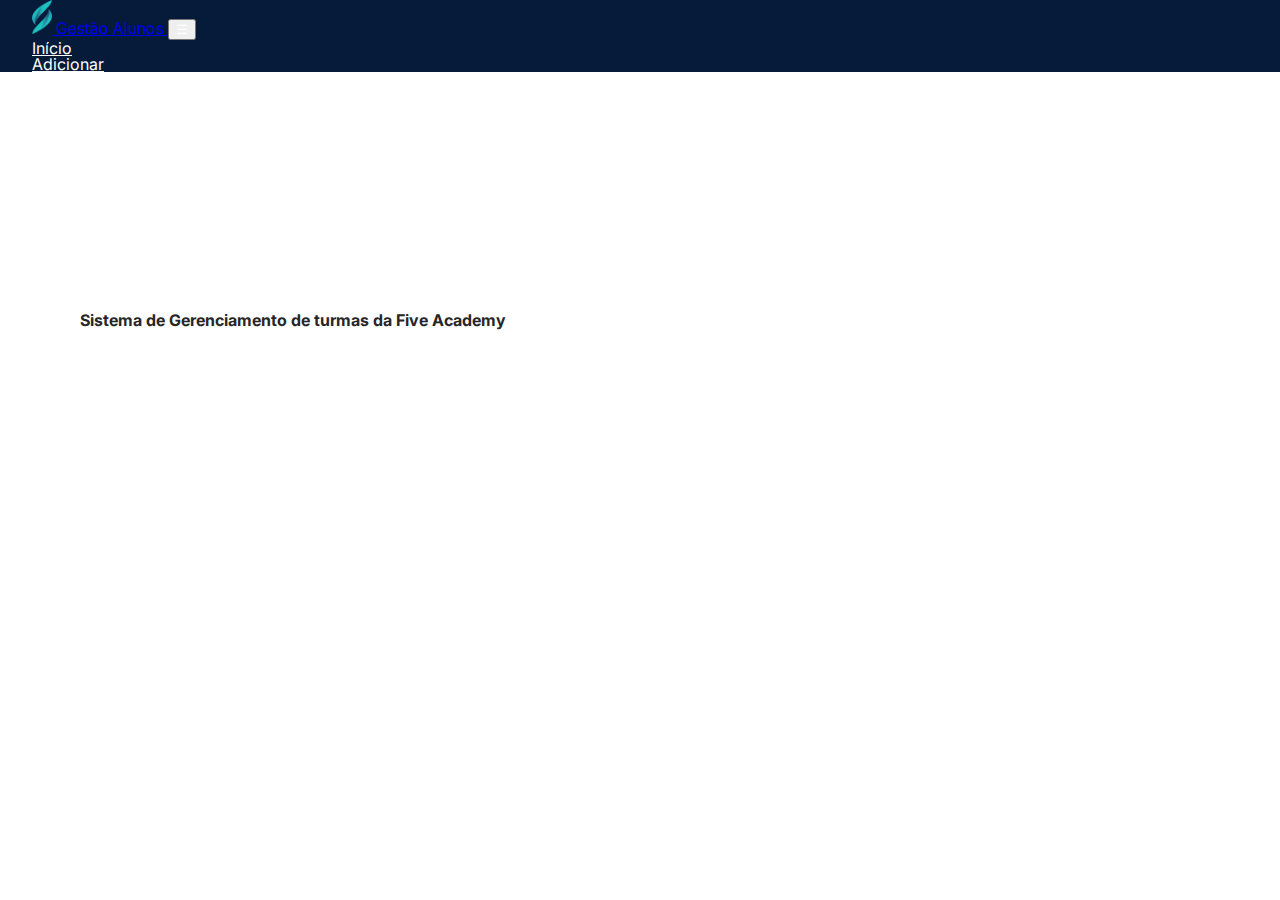
==== index.html @ 74864541 "preencher forms" ====
<!DOCTYPE html>
<html lang="pt-br">

<head>
    <meta charset="UTF-8">
    <meta http-equiv="X-UA-Compatible" content="IE=edge">
    <meta name="viewport" content="width=device-width, initial-scale=1.0">
    <title>Gestão turmas</title>
    <link rel="stylesheet" href="css/reset.css">
    <link rel="stylesheet" href="css/style.css">
    <link href="https://fonts.googleapis.com/css2?family=Inter&display=swap" rel="stylesheet">
    <link href="https://cdn.jsdelivr.net/npm/bootstrap@5.1.3/dist/css/bootstrap.min.css" rel="stylesheet"
        integrity="sha384-1BmE4kWBq78iYhFldvKuhfTAU6auU8tT94WrHftjDbrCEXSU1oBoqyl2QvZ6jIW3" crossorigin="anonymous">
</head>

<body>

    <header class="header fixed-top">
        <nav class="navbar navbar-expand-lg header__nav">
            <div class="container-fluid p-0">
                <a class="navbar-brand text-light" href="index.html">
                    <img src="assets/img/logo.png" alt="logo" width="20" class="me-4">
                    Gestão Alunos
                </a>
                <button class="navbar-toggler" type="button" data-bs-toggle="collapse" data-bs-target="#navbarNav"
                    aria-controls="navbarNav" aria-expanded="false" aria-label="Toggle navigation">
                    <span class="header__menu-icon">&#9776;</span>
                </button>
                <div class="collapse navbar-collapse justify-content-end" id="navbarNav">
                    <ul class="navbar-nav gap-3">
                        <li class="nav-item">
                            <a class="nav-link link" aria-current="page" href="index.html">Início</a>
                        </li>
                        <li class="nav-item">
                            <a class="nav-link link" href="add-form.html">Adicionar</a>
                        </li>
                    </ul>
                </div>
            </div>
        </nav>
    </header>

    <menu class="menu">
        <li class="menu__item">
            <a class="menu__a" href="index.html"> Início </a>
        </li>
        <li class="menu__item">
            <a class="menu__a" href="add-form.html"> Adicionar </a>
        </li>
    </menu>

    <main class="main">

        <section class="row m-0 gap-5 justify-content-center main__section" id="secao">
            <h1 class="text-center main__h1">Sistema de Gerenciamento de turmas da Five Academy</h1>

            <!-- <article class="card col-12 col-md-6 col-lg-4 col-xl-3">
                <div class="card__top top">
                    <figure class="card__imgcontainer">
                        <img class="card__img" src="assets/img/manigold.png" alt="imagem usuário">
                    </figure>

                    <div class="card__texts">
                        <span class="card__name">Gabriel Cardoso</span>
                        <span class="card__birthdate">20/07/2002</span>
                    </div>
                </div>

                <div class="card__middle middle">
                    <span class="card__obs-title">Observações</span>
                    <span class="card__obs">Lorem ipsum dolor sit amet, consectetur adipisicing elit. Illo neque
                        perferendis harum ab similique omnis, totam culpa deserunt a voluptates error quam assumenda
                        inventore modi ratione animi! Aperiam, eos neque!
                    </span>
                </div>

                <div class="card__bottom">
                    <a class="card__a" href="edit-form.html">editar</a>
                </div>
            </article> -->

        </section>
    </main>

    <script src="https://cdn.jsdelivr.net/npm/bootstrap@5.1.3/dist/js/bootstrap.bundle.min.js"
        integrity="sha384-ka7Sk0Gln4gmtz2MlQnikT1wXgYsOg+OMhuP+IlRH9sENBO0LRn5q+8nbTov4+1p" crossorigin="anonymous">
    </script>

    <script src="js/monta-card.js"></script>
    <script src="js/get-alunos.js"></script>
    <script src="js/patch-alunos.js"></script>
</body>

</html>
---- css/style.css ----
.main-forms {
  margin: 10rem 0 5rem 13%;
  font-family: "Inter", sans-serif;
}
@media (max-width: 767.98px) {
  .main-forms {
    margin: 10rem auto;
  }
}
@media (min-width: 768px) and (max-width: 1280px) {
  .main-forms {
    margin: 10rem auto;
  }
}
.main-forms__title {
  font-weight: 700;
  color: #272626;
}
.main-forms__section {
  max-width: 100%;
  padding: 5rem;
}
.main-forms__form {
  border: 1px solid #C4C4C4;
  border-radius: 10px;
}

.header {
  font-family: "Inter", sans-serif;
  background-color: #061B3A;
}
.header__nav {
  padding: 0 2rem;
}
.header__menu-icon {
  color: #FEFEFE;
}
.header .link {
  color: #FEFEFE;
}
.header .link:hover {
  color: #717171;
}

.menu {
  font-family: "Inter", sans-serif;
  height: 100%;
  margin-top: 3.5rem;
  width: 13%;
  background-color: #061B3A;
  position: fixed;
  z-index: 1;
  top: 0;
  left: 0;
  overflow: hidden;
}
@media (max-width: 767.98px) {
  .menu {
    display: none;
  }
}
@media (min-width: 768px) and (max-width: 1280px) {
  .menu {
    display: none;
  }
}
.menu__item {
  display: flex;
  width: 100%;
}
.menu__a {
  color: #FEFEFE;
  text-decoration: none;
  padding: 12px 2rem;
  font-size: 1em;
  width: 100%;
}
.menu__a:hover {
  background-color: #FFFFFF;
  color: #061B3A;
}

.main {
  margin: 10rem 0 5rem 13%;
  font-family: "Inter", sans-serif;
}
@media (max-width: 767.98px) {
  .main {
    margin: 10rem auto;
  }
}
@media (min-width: 768px) and (max-width: 1280px) {
  .main {
    margin: 10rem auto;
  }
}
.main__section {
  max-width: 100%;
  padding: 5rem;
}
@media (max-width: 767.98px) {
  .main__section {
    padding: 0.5rem;
  }
}
.main__h1 {
  color: #272626;
  font-weight: bold;
}
.main .card {
  width: 45%;
  border: 1px solid #C4C4C4;
  border-radius: 10px;
  padding: 1rem;
}
@media (max-width: 767.98px) {
  .main .card {
    width: 100%;
    border: 1px solid transparent;
  }
}
@media (min-width: 1200px) {
  .main .card .top {
    transition: 200ms;
  }
  .main .card .middle {
    transition: 400ms;
  }
  .main .card:hover {
    border-top: 1px solid transparent;
    border-radius: 0 0 10px 10px;
    cursor: default;
  }
  .main .card:hover .top {
    transform: translateY(-3rem);
    border-bottom: 1px solid transparent;
  }
  .main .card:hover .middle {
    transform: translateY(-2rem);
  }
}
.main .card__top {
  display: flex;
  align-items: center;
  gap: 20px;
  border-bottom: 1px solid #C4C4C4;
  padding-bottom: 1rem;
}
.main .card__imgcontainer {
  width: 70px;
  height: 70px;
  margin: 0;
}
.main .card__img {
  width: 100%;
  height: 100%;
  border-radius: 50px;
  object-fit: cover;
}
.main .card__texts {
  display: flex;
  flex-direction: column;
}
.main .card__name {
  font-weight: bold;
  color: #272626;
}
.main .card__birthdate {
  color: #717171;
}
.main .card__middle {
  margin: 1rem 0;
  display: flex;
  flex-direction: column;
  padding-bottom: 1rem;
}
.main .card__obs-title {
  font-weight: bold;
  font-size: 1.1em;
  margin-bottom: 10px;
  color: #272626;
}
.main .card__obs {
  color: #272626;
}
.main .card__bottom {
  display: flex;
  justify-content: flex-end;
}
.main .card__a {
  text-decoration: none;
}
.main .card__a:hover {
  text-decoration: underline;
}

/*# sourceMappingURL=style.css.map */
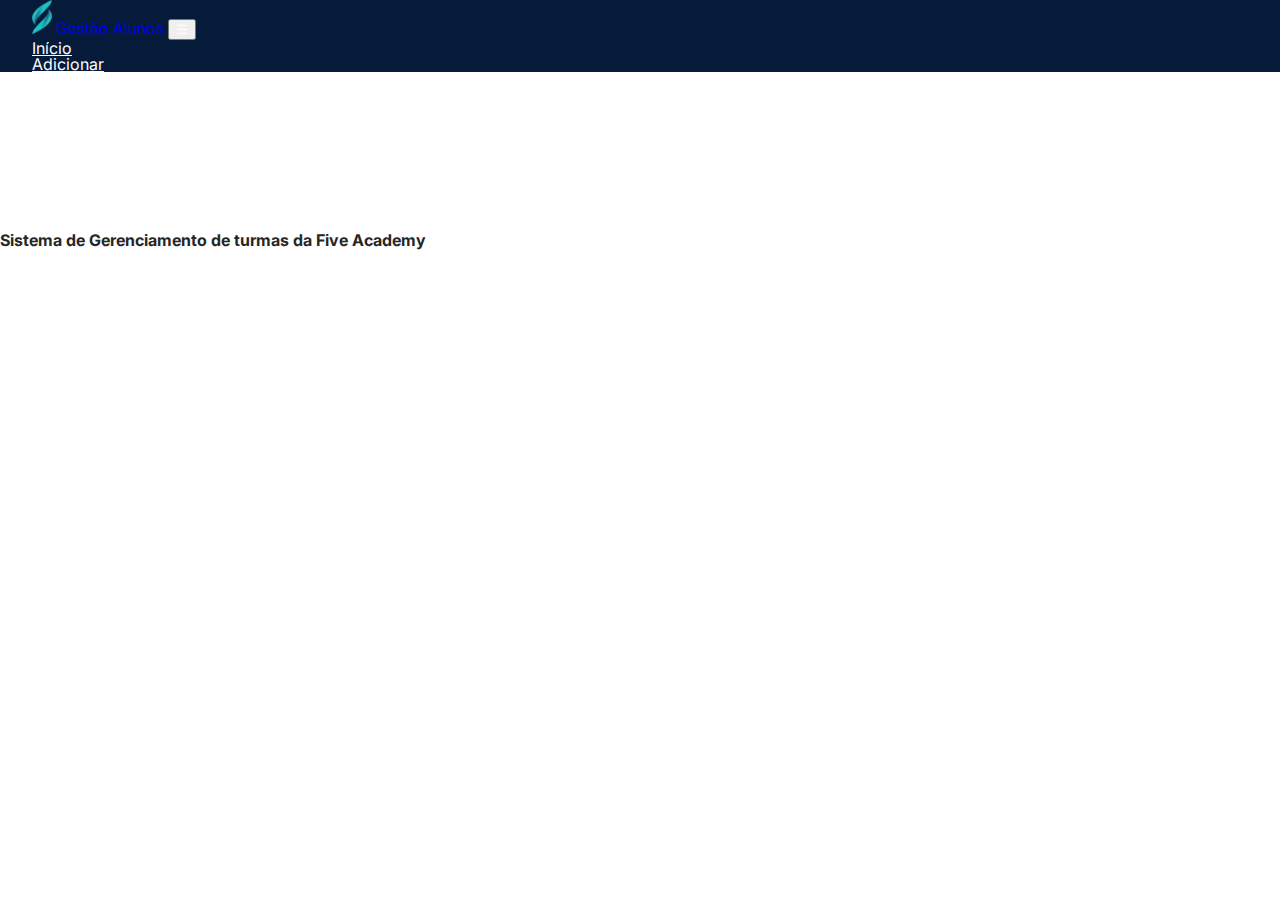
==== commit ef577d1b: "alterado a forma de montagem dos cards e get agora através do fetch" ====
--- a/index.html
+++ b/index.html
@@ -51,8 +51,9 @@
 
     <main class="main">
 
-        <section class="row m-0 gap-5 justify-content-center main__section" id="secao">
-            <h1 class="text-center main__h1">Sistema de Gerenciamento de turmas da Five Academy</h1>
+        <h1 class="text-center my-5 main__h1">Sistema de Gerenciamento de turmas da Five Academy</h1>
+
+        <section class="row m-0 gap-5 justify-content-center main__section" id="lista-alunos">
 
             <!-- <article class="card col-12 col-md-6 col-lg-4 col-xl-3">
                 <div class="card__top top">
@@ -88,7 +89,7 @@
 
     <script src="js/monta-card.js"></script>
     <script src="js/get-alunos.js"></script>
-    <script src="js/patch-alunos.js"></script>
+    <script src="js/preenche-form.js"></script>
 </body>
 
 </html>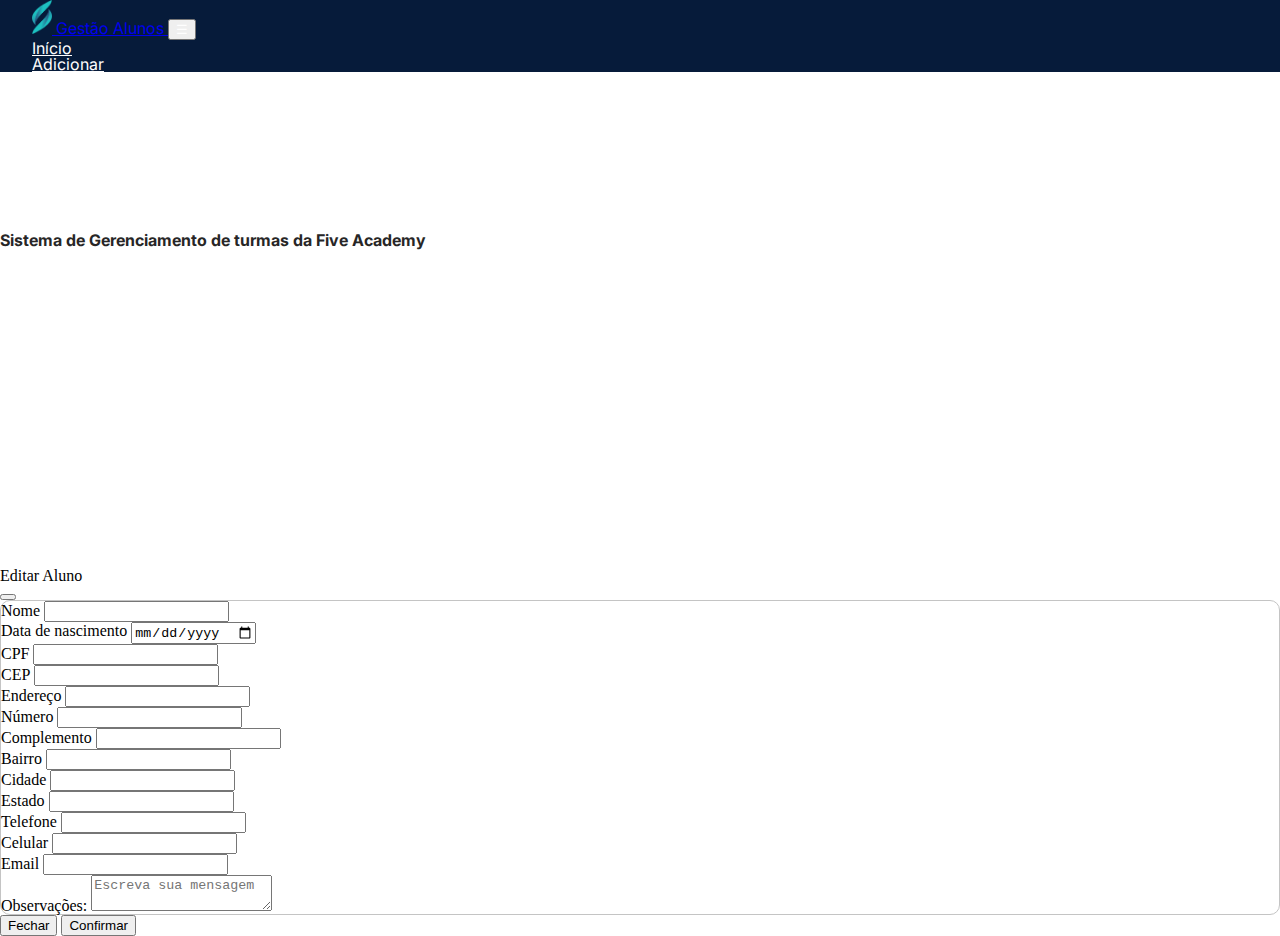
==== commit e0cf1846: "agora o form aparece como um modal, alterado a forma como o conteudo é passado para o form" ====
--- a/index.html
+++ b/index.html
@@ -80,12 +80,104 @@
                 </div>
             </article> -->
 
-        </section>
+            <!-- Modal -->
     </main>
+    <div class="modal fade" id="modal" data-bs-backdrop="static" data-bs-keyboard="false" tabindex="-1"
+        aria-labelledby="staticBackdropLabel" aria-hidden="true">
+        <div class="modal-dialog">
+            <div class="modal-content">
+                <div class="modal-header">
+                    <h5 class="modal-title" id="staticBackdropLabel">Editar Aluno</h5>
+                    <button type="button" class="btn-close" data-bs-dismiss="modal" aria-label="Close"></button>
+                </div>
+
+                <div class="modal-body">
+                    
+                    <form class="main-forms__form p-4 col-12" id="form-editar">
+                        <div class="mb-3">
+                            <label for="nome" class="form-label">Nome</label>
+                            <input type="text" name="nm_pessoa" class="form-control" id="nome">
+                        </div>
+
+                        <div class="mb-3">
+                            <label for="nascimento" class="form-label">Data de nascimento</label>
+                            <input type="date" name="dt_nascimento" class="form-control" id="nascimento">
+                        </div>
+
+                        <div class="mb-3">
+                            <label for="cpf" class="form-label">CPF</label>
+                            <input type="text" name="ds_cpf" class="form-control" id="cpf">
+                        </div>
+
+                        <div class="mb-3">
+                            <label for="cep" class="form-label">CEP</label>
+                            <input type="text" name="ds_cep" class="form-control" id="cep">
+                        </div>
+
+                        <div class="mb-3">
+                            <label for="endereco" class="form-label">Endereço</label>
+                            <input type="text" name="ds_logradouro" class="form-control" id="endereco">
+                        </div>
+
+                        <div class="mb-3">
+                            <label for="numero" class="form-label">Número</label>
+                            <input type="text" name="nr_sequencia" class="form-control" id="numero">
+                        </div>
+
+                        <div class="mb-3">
+                            <label for="complemento" class="form-label">Complemento</label>
+                            <input type="text" name="ds_complemento" class="form-control" id="complemento">
+                        </div>
+
+                        <div class="mb-3">
+                            <label for="bairro" class="form-label">Bairro</label>
+                            <input type="text" name="ds_bairro" class="form-control" id="bairro">
+                        </div>
+
+                        <div class="mb-3">
+                            <label for="cidade" class="form-label">Cidade</label>
+                            <input type="text" name="ds_cidade" class="form-control" id="cidade">
+                        </div>
+
+                        <div class="mb-3">
+                            <label for="estado" class="form-label">Estado</label>
+                            <input type="text" name="estado" class="form-control" id="estado">
+                        </div>
+
+                        <div class="mb-3">
+                            <label for="telefone" class="form-label">Telefone</label>
+                            <input type="tel" name="ds_telefone" class="form-control" id="telefone">
+                        </div>
+
+                        <div class="mb-3">
+                            <label for="celular" class="form-label">Celular</label>
+                            <input type="tel" name="ds_numero" class="form-control" id="celular">
+                        </div>
+
+                        <div class="mb-3">
+                            <label for="email" class="form-label">Email</label>
+                            <input type="email" name="ds_email" class="form-control" id="email">
+                        </div>
+
+                        <div class="mb-3">
+                            <label for="message-text" class="col-form-label">Observações:</label>
+                            <textarea class="form-control" name="ds_observacao" id="message-text"
+                                placeholder="Escreva sua mensagem"></textarea>
+                        </div>
+                </div>
+                <div class="modal-footer">
+                    <button type="button" class="btn btn-secondary" data-bs-dismiss="modal">Fechar</button>
+                    <button type="button" class="btn btn-primary">Confirmar</button>
+                </div>
+            </div>
+        </div>
+    </div>
+
+    <!-- Button trigger modal -->
 
     <script src="https://cdn.jsdelivr.net/npm/bootstrap@5.1.3/dist/js/bootstrap.bundle.min.js"
         integrity="sha384-ka7Sk0Gln4gmtz2MlQnikT1wXgYsOg+OMhuP+IlRH9sENBO0LRn5q+8nbTov4+1p" crossorigin="anonymous">
-    </script>
+        </script>
 
     <script src="js/monta-card.js"></script>
     <script src="js/get-alunos.js"></script>
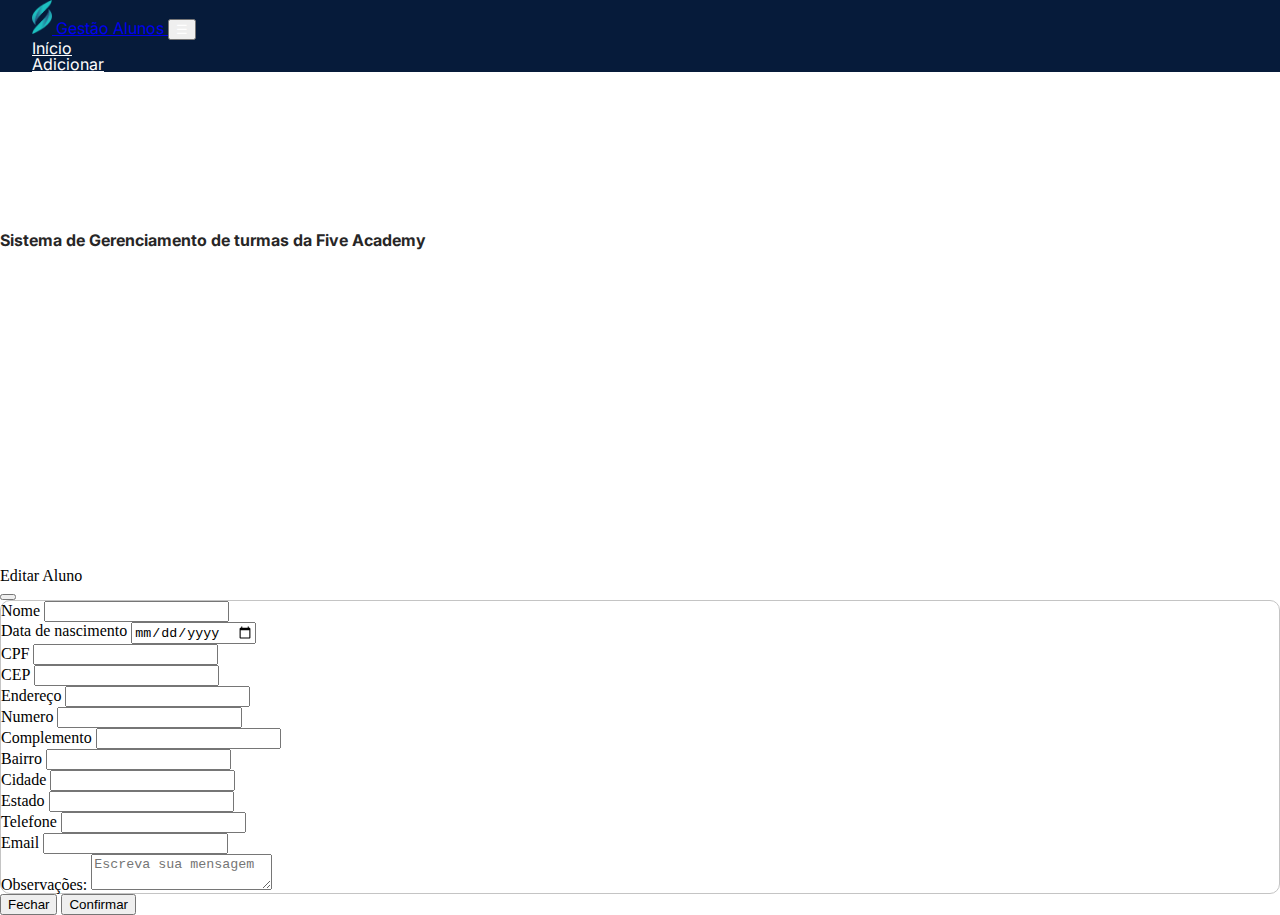
==== commit 8d47476b: "pequenos ajustes no form de editar" ====
--- a/index.html
+++ b/index.html
@@ -113,15 +113,15 @@
                             <label for="cep" class="form-label">CEP</label>
                             <input type="text" name="ds_cep" class="form-control" id="cep">
                         </div>
-
+                        
                         <div class="mb-3">
                             <label for="endereco" class="form-label">Endereço</label>
                             <input type="text" name="ds_logradouro" class="form-control" id="endereco">
                         </div>
 
                         <div class="mb-3">
-                            <label for="numero" class="form-label">Número</label>
-                            <input type="text" name="nr_sequencia" class="form-control" id="numero">
+                            <label for="numero" class="form-label">Numero</label>
+                            <input type="tel" name="ds_numero" class="form-control" id="numero">
                         </div>
 
                         <div class="mb-3">
@@ -150,11 +150,6 @@
                         </div>
 
                         <div class="mb-3">
-                            <label for="celular" class="form-label">Celular</label>
-                            <input type="tel" name="ds_numero" class="form-control" id="celular">
-                        </div>
-
-                        <div class="mb-3">
                             <label for="email" class="form-label">Email</label>
                             <input type="email" name="ds_email" class="form-control" id="email">
                         </div>
@@ -166,8 +161,8 @@
                         </div>
                 </div>
                 <div class="modal-footer">
-                    <button type="button" class="btn btn-secondary" data-bs-dismiss="modal">Fechar</button>
-                    <button type="button" class="btn btn-primary">Confirmar</button>
+                    <button type="button" class="btn btn-secondary" data-bs-dismiss="modal" id="botao-fechar">Fechar</button>
+                    <button type="submit" class="btn btn-primary" id="botao-editar">Confirmar</button>
                 </div>
             </div>
         </div>
@@ -181,7 +176,7 @@
 
     <script src="js/monta-card.js"></script>
     <script src="js/get-alunos.js"></script>
-    <script src="js/preenche-form.js"></script>
+    <script src="js/patch-alunos.js"></script>
 </body>
 
 </html>--- a/css/style.css
+++ b/css/style.css
@@ -108,90 +108,76 @@
   font-weight: bold;
 }
 .main .card {
-  width: 45%;
-  border: 1px solid #C4C4C4;
-  border-radius: 10px;
-  padding: 1rem;
-}
-@media (max-width: 767.98px) {
-  .main .card {
-    width: 100%;
-    border: 1px solid transparent;
-  }
-}
-@media (min-width: 1200px) {
-  .main .card .top {
-    transition: 200ms;
-  }
-  .main .card .middle {
-    transition: 400ms;
-  }
-  .main .card:hover {
-    border-top: 1px solid transparent;
-    border-radius: 0 0 10px 10px;
-    cursor: default;
-  }
-  .main .card:hover .top {
-    transform: translateY(-3rem);
-    border-bottom: 1px solid transparent;
-  }
-  .main .card:hover .middle {
-    transform: translateY(-2rem);
-  }
-}
-.main .card__top {
-  display: flex;
-  align-items: center;
-  gap: 20px;
-  border-bottom: 1px solid #C4C4C4;
-  padding-bottom: 1rem;
-}
-.main .card__imgcontainer {
-  width: 70px;
-  height: 70px;
-  margin: 0;
+  overflow: hidden;
+  border: 1px solid transparent;
+  padding: 0;
 }
 .main .card__img {
   width: 100%;
-  height: 100%;
-  border-radius: 50px;
+  height: 200px;
   object-fit: cover;
+  border-top-left-radius: 10px;
+  border-top-right-radius: 10px;
 }
-.main .card__texts {
-  display: flex;
-  flex-direction: column;
+.main .card__conteudo {
+  border: 1px solid #C4C4C4;
+  padding: 1rem;
+  border-bottom-left-radius: 10px;
+  border-bottom-right-radius: 10px;
+  display: grid;
+  grid-template-columns: auto auto;
 }
 .main .card__name {
   font-weight: bold;
-  color: #272626;
+  color: #061B3A;
+  font-size: 1.1em;
 }
 .main .card__birthdate {
   color: #717171;
+  justify-self: flex-end;
 }
-.main .card__middle {
-  margin: 1rem 0;
-  display: flex;
-  flex-direction: column;
-  padding-bottom: 1rem;
+.main .card__title-dados {
+  grid-column: span 2;
+  margin-bottom: 0.3rem;
+  margin-top: 1rem;
+  font-weight: bold;
+  font-size: 1.07em;
+  color: #272626;
 }
-.main .card__obs-title {
+.main .card__right {
+  justify-self: flex-end;
+  color: #717171;
+}
+.main .card__left {
+  color: #717171;
+}
+.main .card__title-obs {
   font-weight: bold;
-  font-size: 1.1em;
-  margin-bottom: 10px;
+  font-size: 1.07em;
   color: #272626;
+  justify-self: flex-start;
+  margin-top: 1rem;
 }
 .main .card__obs {
   color: #272626;
+  grid-column: span 2;
 }
-.main .card__bottom {
-  display: flex;
-  justify-content: flex-end;
+.main .card__button {
+  border: 1px solid transparent;
+  padding: 10px;
+  margin-top: 2rem;
+  background-color: #398AB9;
+  color: #eeeeee;
+  font-weight: bold;
+  text-transform: uppercase;
+  border-radius: 5px;
+  transition: 200ms;
+  grid-column: span 2;
 }
-.main .card__a {
-  text-decoration: none;
-}
-.main .card__a:hover {
-  text-decoration: underline;
+.main .card__button:hover {
+  border: 1px solid #398AB9;
+  background-color: #fff;
+  color: #398AB9;
 }
 
 /*# sourceMappingURL=style.css.map */
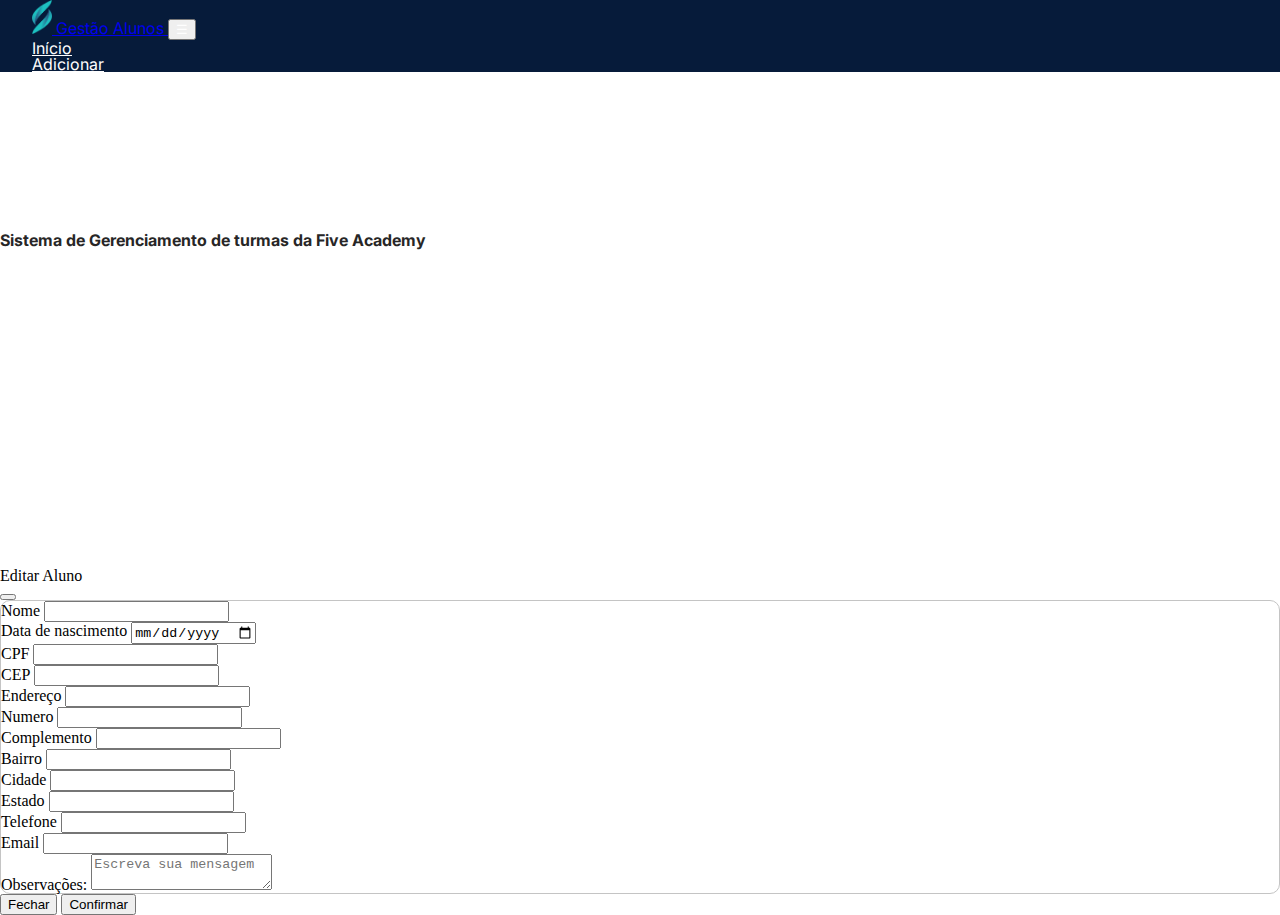
==== commit f1fb497e: "ajustes no arquivo index html" ====
--- a/index.html
+++ b/index.html
@@ -53,35 +53,11 @@
 
         <h1 class="text-center my-5 main__h1">Sistema de Gerenciamento de turmas da Five Academy</h1>
 
-        <section class="row m-0 gap-5 justify-content-center main__section" id="lista-alunos">
+        <section class="row m-0 gap-5 justify-content-center main__section" id="lista-alunos"></section>
 
-            <!-- <article class="card col-12 col-md-6 col-lg-4 col-xl-3">
-                <div class="card__top top">
-                    <figure class="card__imgcontainer">
-                        <img class="card__img" src="assets/img/manigold.png" alt="imagem usuário">
-                    </figure>
+    </main>
 
-                    <div class="card__texts">
-                        <span class="card__name">Gabriel Cardoso</span>
-                        <span class="card__birthdate">20/07/2002</span>
-                    </div>
-                </div>
-
-                <div class="card__middle middle">
-                    <span class="card__obs-title">Observações</span>
-                    <span class="card__obs">Lorem ipsum dolor sit amet, consectetur adipisicing elit. Illo neque
-                        perferendis harum ab similique omnis, totam culpa deserunt a voluptates error quam assumenda
-                        inventore modi ratione animi! Aperiam, eos neque!
-                    </span>
-                </div>
-
-                <div class="card__bottom">
-                    <a class="card__a" href="edit-form.html">editar</a>
-                </div>
-            </article> -->
-
-            <!-- Modal -->
-    </main>
+    <!-- modal -->
     <div class="modal fade" id="modal" data-bs-backdrop="static" data-bs-keyboard="false" tabindex="-1"
         aria-labelledby="staticBackdropLabel" aria-hidden="true">
         <div class="modal-dialog">
@@ -168,8 +144,6 @@
         </div>
     </div>
 
-    <!-- Button trigger modal -->
-
     <script src="https://cdn.jsdelivr.net/npm/bootstrap@5.1.3/dist/js/bootstrap.bundle.min.js"
         integrity="sha384-ka7Sk0Gln4gmtz2MlQnikT1wXgYsOg+OMhuP+IlRH9sENBO0LRn5q+8nbTov4+1p" crossorigin="anonymous">
         </script>
--- a/css/style.css
+++ b/css/style.css
@@ -112,6 +112,16 @@
   border: 1px solid transparent;
   padding: 0;
 }
+@media (min-width: 1200px) {
+  .main .card {
+    transition: 200ms;
+  }
+  .main .card:hover {
+    border: 1px solid #717171;
+    border-radius: 10px;
+    cursor: default;
+  }
+}
 .main .card__img {
   width: 100%;
   height: 200px;
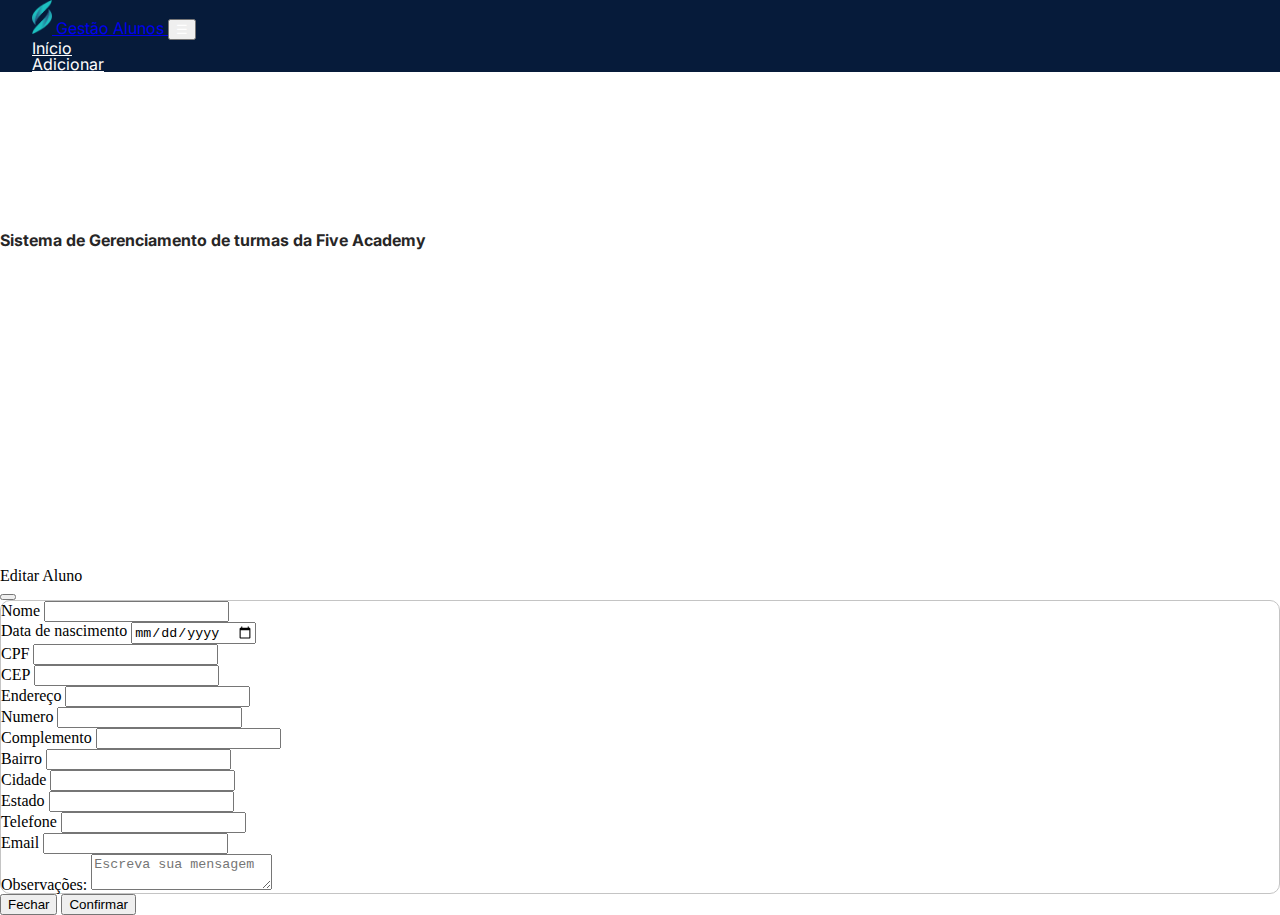
==== commit 46cb4d42: "ajustes finos nos formularios" ====
--- a/index.html
+++ b/index.html
@@ -82,12 +82,12 @@
 
                         <div class="mb-3">
                             <label for="cpf" class="form-label">CPF</label>
-                            <input type="text" name="ds_cpf" class="form-control" id="cpf">
+                            <input type="text" name="ds_cpf" class="form-control" onkeypress="return event.charCode >= 48 && event.charCode <= 57" maxlength="11" id="cpf">
                         </div>
 
                         <div class="mb-3">
                             <label for="cep" class="form-label">CEP</label>
-                            <input type="text" name="ds_cep" class="form-control" id="cep">
+                            <input type="text" name="ds_cep" class="form-control" onkeypress="return event.charCode >= 48 && event.charCode <= 57" maxlength="8" id="cep">
                         </div>
                         
                         <div class="mb-3">
@@ -97,7 +97,7 @@
 
                         <div class="mb-3">
                             <label for="numero" class="form-label">Numero</label>
-                            <input type="tel" name="ds_numero" class="form-control" id="numero">
+                            <input type="tel" name="ds_numero" class="form-control" onkeypress="return event.charCode >= 48 && event.charCode <= 57" id="numero">
                         </div>
 
                         <div class="mb-3">
@@ -122,7 +122,7 @@
 
                         <div class="mb-3">
                             <label for="telefone" class="form-label">Telefone</label>
-                            <input type="tel" name="ds_telefone" class="form-control" id="telefone">
+                            <input type="tel" name="ds_telefone" class="form-control" onkeypress="return event.charCode >= 48 && event.charCode <= 57" maxlength="10" id="telefone">
                         </div>
 
                         <div class="mb-3">
@@ -150,6 +150,7 @@
 
     <script src="js/monta-card.js"></script>
     <script src="js/get-alunos.js"></script>
+    <script src="js/validacoes.js"></script>
     <script src="js/patch-alunos.js"></script>
 </body>
 
